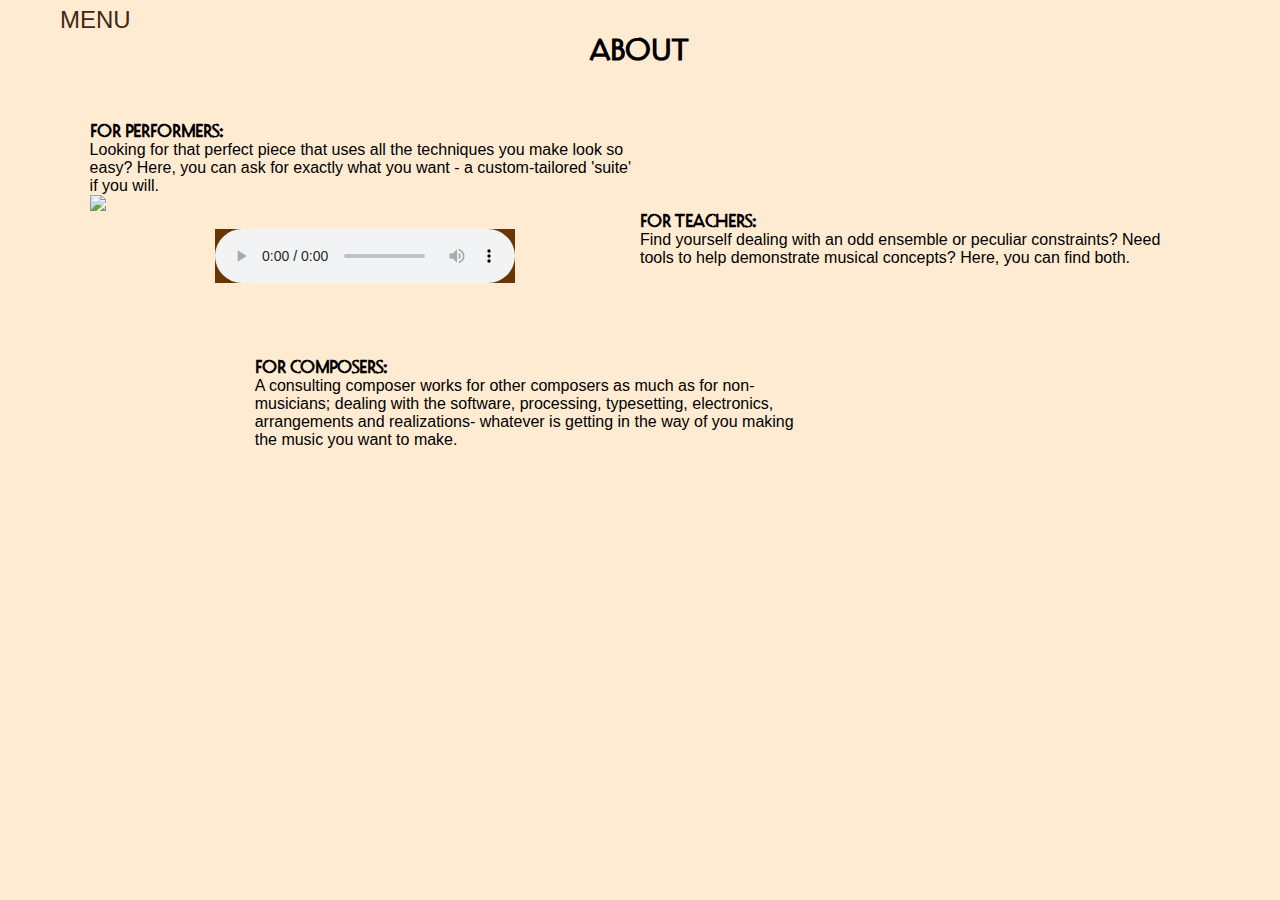
==== about.html @ dfb9bf03 "flipbook" ====
<!DOCTYPE html>

<html>
        <head>
            <title>About</title>
            <link rel="stylesheet" href="CSS/styles.css">
        </head>
        <body class="about">
            <div class="dropdown menu">
                <a href=# class="droptrigger">MENU<br></a>
                <div class="dropdown-content">
                  <a href="index.html">HOME</a>
                  <a href="about.html">ABOUT </a>
                  <a href="music.html">MUSIC</a>
                  <a href="tools.html">TOOLS</a>
                  <form action="https://www.paypal.com/cgi-bin/webscr" method="post" target="_top">
                    <input type="hidden" name="cmd" value="_s-xclick">
                    <input type="hidden" name="hosted_button_id" value="XZURP67MWWKM4">
                    <input type="image" src="images/tip-button.png">
                    <img alt="tip" src="http://www.consultingcomposer.com/wp-content/uploads/2016/09/Tip-Button.png" width="1" height="1">
                    </form>
                </div>
              </div>  
            <!--main page areas-->
            <div class="mid"><h1 class="biggish center">About</h1></div>
            <br>
            <br>
            <br><br><br><br>
            <div class="side2a"><h3>FOR PERFORMERS:</h3>Looking for that perfect piece that 
                uses all the techniques you make look so easy?  Here, you can ask for exactly what 
                you want - a custom-tailored 'suite' if you will.<br><img class="center" 
                src="images/Strange-band-300x109.png"><br> <audio controls class="center">
                        <source src="images/Cartoon Music I.mp3" type="audio/mpeg">
                      Your browser does not support the audio element.
                      </audio> 
                      <br><br><br><br><div id="comp"><h3>FOR COMPOSERS:</h3>A consulting composer works for other composers as much as for non-musicians; 
                        dealing with the software, processing, typesetting, electronics, arrangements 
                        and realizations- whatever is getting in the way of you making the music you want to 
                        make.</div></div>
            <div class="side2b">
                <br><br><br><br><br><h3>FOR TEACHERS:</h3>Find yourself dealing with an 
                odd ensemble or peculiar constraints?  Need tools to help demonstrate musical concepts?  
                Here, you can find both.</div>
                
        </body>
    
</html>
---- CSS/styles.css ----
@font-face {
    font-family: DecovarAlpha;
    src: url(DecovarAlpha-VF.ttf);
}

* {
    margin:0px;
    padding:0px;
    font-family: Roboto, Helvetica, sans-serif;
}
h1, h2, h3{
    font-family: DecovarAlpha, Roboto, sans-serif;
    }


body {
    background-color: #FFEBD2;
    background-image: url("../images/musicback.jpg");
    background-position: top-center;
    background-repeat: no-repeat;
    -webkit-background-size: cover;
    -moz-background-size: cover;
    -o-background-size: cover;
    background-size: cover;

    }

.home{background-image: url("../images/musicback.jpg");}
.music{background-image: url("../images/musicback.jpg");}
.tools{background-image: url("../images/musicback.jpg");}

.big{
    font-size: 300%;
}

.biggish{
    font-size: 200%;
}

.center{
    display:block;
    text-align: center;
    margin-left: auto;
    margin-right:auto;
}

.pglst{
}

a {
    color:#3f2a14;
    text-decoration: none;
}
a:visited {
    color:#52361b;
    text-decoration: none;
}
.side{
    float:left;
    width: 30%;
    box-sizing:border-box;
}
.mid{
    float:left;
    width: 100%;
    margin:auto;
    box-sizing:border-box;
}

.side2a{
    float:left;
    width: 50%;
    padding-left: 7%;
    box-sizing:border-box;
}

.side2b{
    float:left;
    width: 50%;
    padding-right: 7%;
    box-sizing:border-box;
}
.side2c{
    float:left;
    width: 50%;
    padding-left: 20%;
    box-sizing:border-box;}

.side2c a{text-decoration: underline;}

.score{
    height:75%;
}

#comp{
    display:block;
    width: 100%;
    margin-left: 30%;
}

.jump{display: block;}

.side2d{
    float:left;
    width: 50%;
    padding-left: 25%;
    box-sizing:border-box;}

.side2e{
    float:right;
    width: 50%;
    padding-right: 20%;
    padding-left: 10%;
    box-sizing:border-box;
}
.side2e a{text-decoration: underline;}

.menu{
    width:600px;
    position:absolute;
    top:5px;
    padding-left: 40px;
    font-family: DecovarAlpha, Roboto, sans-serif;
    font-size: 1.5em;
}


.xmenu a{    font-family: DecovarAlpha, Roboto, sans-serif;
            font-size: 1.5em;
            display: inline-block;}

audio{
    background-color:#683600;
}

iframe{
    padding:0px;
}

.score{
    padding-bottom:0px;
    margin-bottom: 0px;
    text-align: center;
}

 /* Dropdown Button */
 .droptrigger {
    background-color: rgba(175, 157, 76, 0);
    padding: 20px;
    border: none;
}

/* The container <div> - needed to position the dropdown content */
.dropdown {
    position: relative;
    display: inline-block;
}

/* Dropdown Content (Hidden by Default) */
.dropdown-content {
    display: none;
    position: absolute;
    background-color:#d3b89f65;

    box-shadow: 0px 8px 16px 0px rgba(0,0,0,0.2);
    z-index: 1;
    margin-top:16px;
}

.flip-content {
    display: none;
    position: absolute;
    background-color:#d3b89f65;

    box-shadow: 0px 8px 16px 0px rgba(0,0,0,0.2);
    z-index: 1;
}

/* Links inside the dropdown */
.dropdown-content a {
    padding: 12px 16px;
    text-decoration: none;
    display: block;
}

.dropdown-content form{
    padding: 12px 16px;
    text-decoration: none;
    display: block;
    float: right;
}


/* Change color of dropdown links on hover */
.dropdown-content a:hover {background-color:#d3b89fc5;}

/* Show the dropdown menu on hover */
.dropdown:hover .dropdown-content {display: block;}

/* Change the background color of the dropdown button when the dropdown content is shown */
.dropdown:hover .droptrigger {background-color:#d3b89fc2;} 

a.dwnld{
    text-decoration: none;
    box-shadow: 5px 5px 5px #745b41;
    padding: 4px;
    color: #46301c;
}

a.dwnld:hover{
    background-color: #ffb66744;
}

a.dwnld:active{
    box-shadow: 2px 2px 5px #745b41;
}
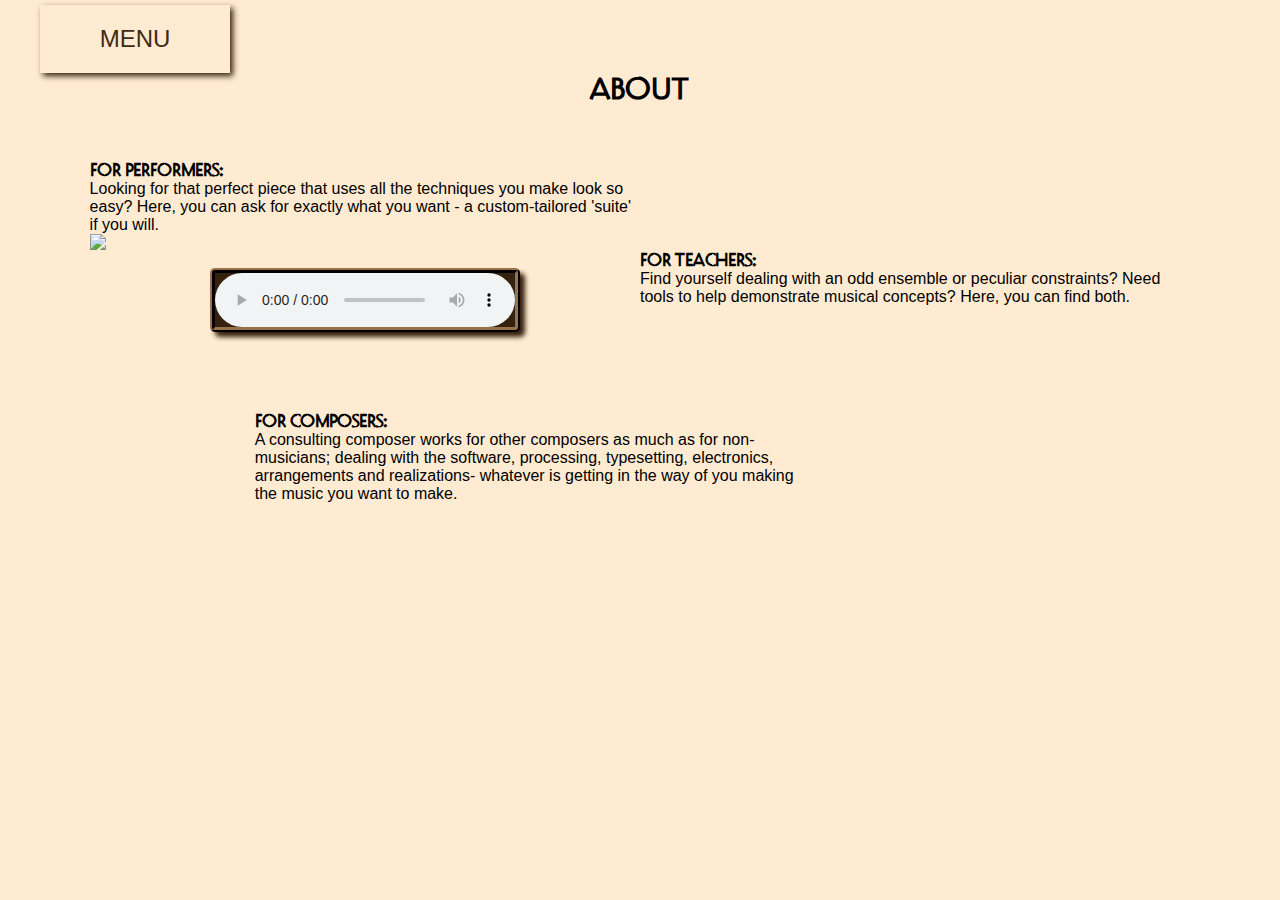
==== commit d2c05b79: "downloads" ====
--- a/about.html
+++ b/about.html
@@ -6,21 +6,21 @@
             <link rel="stylesheet" href="CSS/styles.css">
         </head>
         <body class="about">
-            <div class="dropdown menu">
-                <a href=# class="droptrigger">MENU<br></a>
-                <div class="dropdown-content">
-                  <a href="index.html">HOME</a>
-                  <a href="about.html">ABOUT </a>
-                  <a href="music.html">MUSIC</a>
-                  <a href="tools.html">TOOLS</a>
-                  <form action="https://www.paypal.com/cgi-bin/webscr" method="post" target="_top">
-                    <input type="hidden" name="cmd" value="_s-xclick">
-                    <input type="hidden" name="hosted_button_id" value="XZURP67MWWKM4">
-                    <input type="image" src="images/tip-button.png">
-                    <img alt="tip" src="http://www.consultingcomposer.com/wp-content/uploads/2016/09/Tip-Button.png" width="1" height="1">
-                    </form>
-                </div>
-              </div>  
+                        <div class="dropdown menu">
+                                <a href=# class="droptrigger">MENU<br></a>
+                                <div class="dropdown-content">
+                                  <a href="index.html">HOME</a>
+                                  <a href="about.html">ABOUT </a>
+                                  <a href="music.html">MUSIC</a>
+                                  <a href="tools.html">TOOLS</a>
+                                  <form action="https://www.paypal.com/cgi-bin/webscr" method="post" target="_top">
+                                    <input type="hidden" name="cmd" value="_s-xclick">
+                                    <input type="hidden" name="hosted_button_id" value="XZURP67MWWKM4">
+                                    <input type="image" src="images/tip-button.png">
+                                    <img alt="tip" src="http://www.consultingcomposer.com/wp-content/uploads/2016/09/Tip-Button.png" width="1" height="1">
+                                    </form>
+                                </div>
+                              </div> 
             <!--main page areas-->
             <div class="mid"><h1 class="biggish center">About</h1></div>
             <br>
--- a/CSS/styles.css
+++ b/CSS/styles.css
@@ -45,8 +45,6 @@
     margin-right:auto;
 }
 
-.pglst{
-}
 
 a {
     color:#3f2a14;
@@ -117,8 +115,6 @@
 .side2e a{text-decoration: underline;}
 
 .menu{
-    width:600px;
-    position:absolute;
     top:5px;
     padding-left: 40px;
     font-family: DecovarAlpha, Roboto, sans-serif;
@@ -126,12 +122,19 @@
 }
 
 
-.xmenu a{    font-family: DecovarAlpha, Roboto, sans-serif;
-            font-size: 1.5em;
-            display: inline-block;}
-
 audio{
-    background-color:#683600;
+    background-color:#35210d;
+    border-style: ridge;
+    border-color: #443321;
+    border-radius: 5px;
+    border-width: 5px;
+    box-shadow: 5px 5px 5px #35210d;
+    margin: 5px;
+    margin-top:0px;
+    z-index: 1;
+}
+@supports (-moz-appearance:none) {
+    audio{border-color: #bb5d00;}
 }
 
 iframe{
@@ -144,12 +147,17 @@
     text-align: center;
 }
 
- /* Dropdown Button */
+ /* Menu */
  .droptrigger {
+     display: block;
     background-color: rgba(175, 157, 76, 0);
     padding: 20px;
     border: none;
-}
+    min-width: 150px;
+    box-shadow:3px 3px 6px #35210d;
+    text-align: center;
+}
+
 
 /* The container <div> - needed to position the dropdown content */
 .dropdown {
@@ -165,7 +173,6 @@
 
     box-shadow: 0px 8px 16px 0px rgba(0,0,0,0.2);
     z-index: 1;
-    margin-top:16px;
 }
 
 .flip-content {
@@ -214,4 +221,9 @@
 
 a.dwnld:active{
     box-shadow: 2px 2px 5px #745b41;
-}+}
+
+#cat3{
+display: inline-block;
+ width: 40px;
+}
